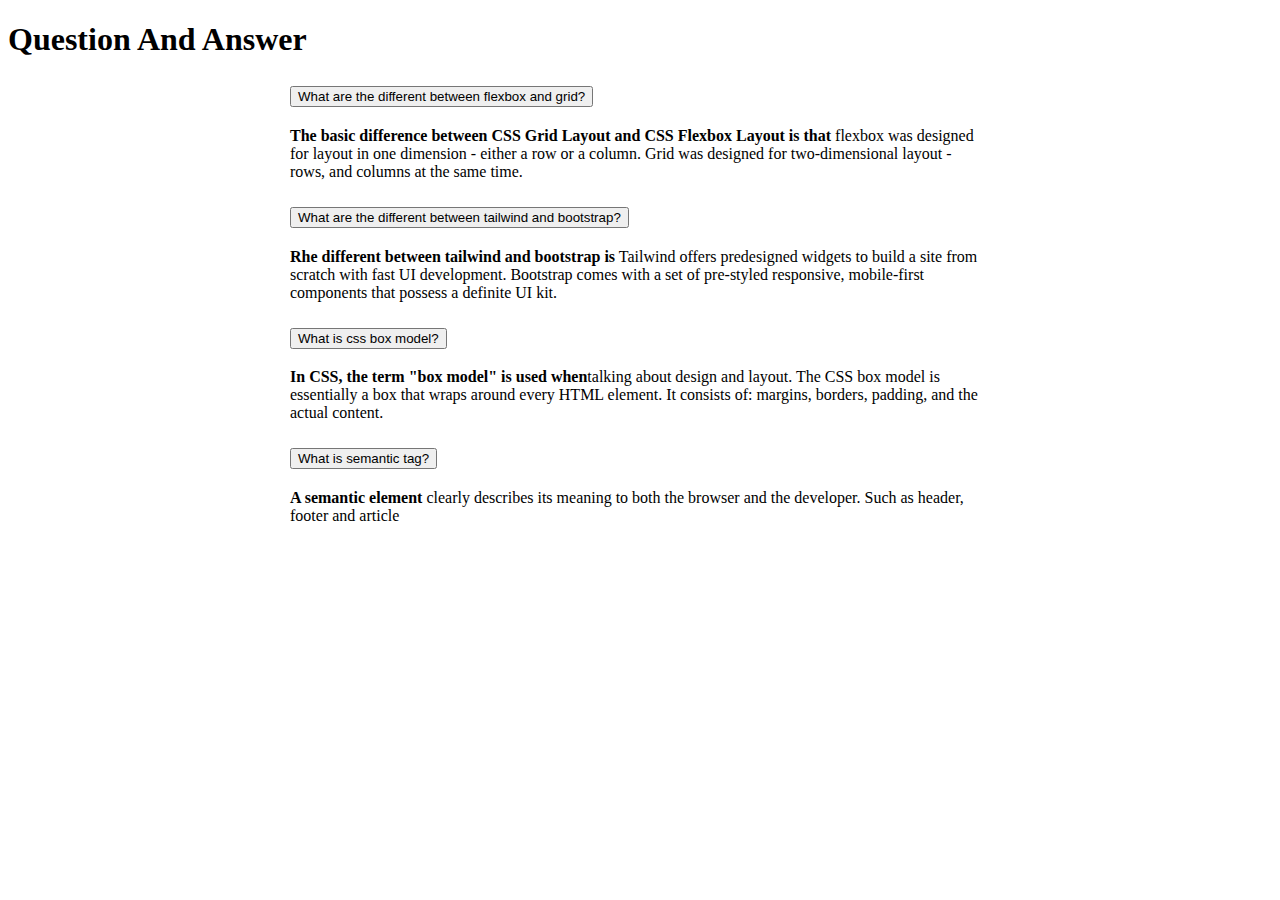
==== blog.html @ 89632973 "blog added" ====
<!DOCTYPE html>
<html lang="en">
<head>
    <meta charset="UTF-8">
    <meta http-equiv="X-UA-Compatible" content="IE=edge">
    <meta name="viewport" content="width=device-width, initial-scale=1.0">
    <title>blog</title>
    <!-- bootstrap link  -->
    <link href="https://cdn.jsdelivr.net/npm/bootstrap@5.2.0/dist/css/bootstrap.min.css" rel="stylesheet" integrity="sha384-gH2yIJqKdNHPEq0n4Mqa/HGKIhSkIHeL5AyhkYV8i59U5AR6csBvApHHNl/vI1Bx" crossorigin="anonymous">

</head>
<body>
    
    <header>
        <h1 class="text-center">Question And Answer</h1>
    </header>
   

    <section class="container mt-5 FAQ">

      
    
        <div class="" style="width: 700px; height: 300px; margin: auto;">
    
          <div class="accordion" id="accordionExample">
    
            <!-- question 1  -->
            <div class="accordion" id="accordionPanelsStayOpenExample">
              <div class="accordion-item">
                <h2 class="accordion-header" id="panelsStayOpen-headingzero">
                  <button class="accordion-button collapsed" type="button" data-bs-toggle="collapse" data-bs-target="#panelsStayOpen-collapsezero" aria-expanded="true" aria-controls="panelsStayOpen-collapsezero">
                    What are the different between flexbox and grid?
                  </button>
                </h2>
                <div id="panelsStayOpen-collapsezero" class="accordion-collapse collapse" aria-labelledby="panelsStayOpen-headingzero">
                  <div class="accordion-body">
                    <strong>The basic difference between CSS Grid Layout and CSS Flexbox Layout is that</strong> flexbox was designed for layout in one dimension - either a row or a column. Grid was designed for two-dimensional layout - rows, and columns at the same time. 
                  </div>
                </div>
              </div>
              <div class="accordion-item">
                <h2 class="accordion-header" id="panelsStayOpen-headingOne">
                  <button class="accordion-button collapsed" type="button" data-bs-toggle="collapse" data-bs-target="#panelsStayOpen-collapseOne" aria-expanded="true" aria-controls="panelsStayOpen-collapseOne">
                    What are the different between tailwind and bootstrap?
                  </button>
                </h2>
                <div id="panelsStayOpen-collapseOne" class="accordion-collapse collapse" aria-labelledby="panelsStayOpen-headingOne">
                  <div class="accordion-body">
                    <strong>Rhe different between tailwind and bootstrap is</strong> Tailwind 
                    offers predesigned widgets to build a site from scratch with fast UI
                     development. Bootstrap comes with a set of pre-styled responsive, 
                     mobile-first components that possess a definite UI kit.
                  </div>
                </div>
              </div>
              <div class="accordion-item">
                <h2 class="accordion-header" id="panelsStayOpen-headingTwo">
                  <button class="accordion-button collapsed" type="button" data-bs-toggle="collapse" data-bs-target="#panelsStayOpen-collapseTwo" aria-expanded="false" aria-controls="panelsStayOpen-collapseTwo">
                    What is css box model?
                  </button>
                </h2>
                <div id="panelsStayOpen-collapseTwo" class="accordion-collapse collapse" aria-labelledby="panelsStayOpen-headingTwo">
                  <div class="accordion-body">
                    <strong>In CSS, the term "box model" 
                      is used when</strong>talking about design and layout.
    
                    The CSS box model is essentially a box that wraps around every HTML element. 
                    It consists of: margins, borders, padding, and the actual content.
                  </div>
                </div>
              </div>
              
              <div class="accordion-item">
                <h2 class="accordion-header" id="panelsStayOpen-headingThree">
                  <button class="accordion-button collapsed" type="button" data-bs-toggle="collapse" data-bs-target="#panelsStayOpen-collapseThree" aria-expanded="false" aria-controls="panelsStayOpen-collapseThree">
                    What is semantic tag?
                  </button>
                </h2>
                <div id="panelsStayOpen-collapseThree" class="accordion-collapse collapse" aria-labelledby="panelsStayOpen-headingThree">
                  <div class="accordion-body">
                    <strong>A semantic element</strong> clearly describes its meaning
                    to both the browser and the developer. Such as header, footer and article 
                  </div>
                </div>
              </div>
            </div>
    
    
          </div>
    
    
        </div>
    
    
    
    
    
      </section>
      <script src="https://cdn.jsdelivr.net/npm/bootstrap@5.2.0/dist/js/bootstrap.bundle.min.js" integrity="sha384-A3rJD856KowSb7dwlZdYEkO39Gagi7vIsF0jrRAoQmDKKtQBHUuLZ9AsSv4jD4Xa" crossorigin="anonymous"></script>
</body>
</html>
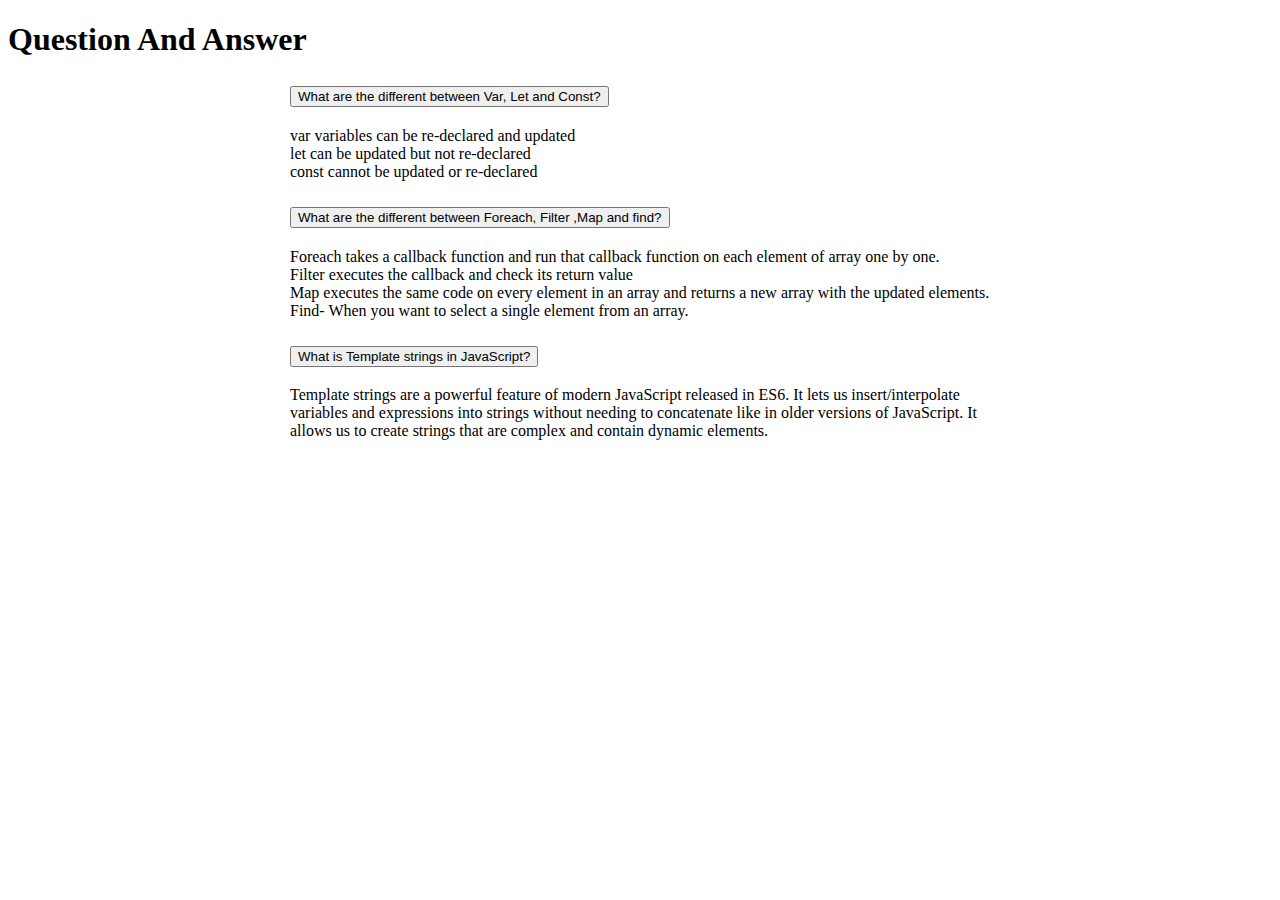
==== commit 23f1702c: "question and answer added" ====
--- a/blog.html
+++ b/blog.html
@@ -29,60 +29,49 @@
               <div class="accordion-item">
                 <h2 class="accordion-header" id="panelsStayOpen-headingzero">
                   <button class="accordion-button collapsed" type="button" data-bs-toggle="collapse" data-bs-target="#panelsStayOpen-collapsezero" aria-expanded="true" aria-controls="panelsStayOpen-collapsezero">
-                    What are the different between flexbox and grid?
+                    What are the different between Var, Let and Const?
                   </button>
                 </h2>
                 <div id="panelsStayOpen-collapsezero" class="accordion-collapse collapse" aria-labelledby="panelsStayOpen-headingzero">
                   <div class="accordion-body">
-                    <strong>The basic difference between CSS Grid Layout and CSS Flexbox Layout is that</strong> flexbox was designed for layout in one dimension - either a row or a column. Grid was designed for two-dimensional layout - rows, and columns at the same time. 
-                  </div>
+                    var variables can be re-declared and updated <br>
+                    let can be updated but not re-declared <br>
+                     const cannot be updated or re-declared      </div>
                 </div>
               </div>
               <div class="accordion-item">
                 <h2 class="accordion-header" id="panelsStayOpen-headingOne">
                   <button class="accordion-button collapsed" type="button" data-bs-toggle="collapse" data-bs-target="#panelsStayOpen-collapseOne" aria-expanded="true" aria-controls="panelsStayOpen-collapseOne">
-                    What are the different between tailwind and bootstrap?
+                    What are the different between Foreach, Filter ,Map and find?
                   </button>
                 </h2>
                 <div id="panelsStayOpen-collapseOne" class="accordion-collapse collapse" aria-labelledby="panelsStayOpen-headingOne">
                   <div class="accordion-body">
-                    <strong>Rhe different between tailwind and bootstrap is</strong> Tailwind 
-                    offers predesigned widgets to build a site from scratch with fast UI
-                     development. Bootstrap comes with a set of pre-styled responsive, 
-                     mobile-first components that possess a definite UI kit.
+                    Foreach takes a callback function and run that callback function on each element of array one by one. <br>
+                    Filter executes the callback and check its return value <br>
+                    Map executes the same code on every element in an array and returns a new array with the updated elements. <br>
+                    Find- When you want to select a single element from an array.
+
                   </div>
                 </div>
               </div>
               <div class="accordion-item">
                 <h2 class="accordion-header" id="panelsStayOpen-headingTwo">
                   <button class="accordion-button collapsed" type="button" data-bs-toggle="collapse" data-bs-target="#panelsStayOpen-collapseTwo" aria-expanded="false" aria-controls="panelsStayOpen-collapseTwo">
-                    What is css box model?
+                    What is Template strings in JavaScript?
                   </button>
                 </h2>
                 <div id="panelsStayOpen-collapseTwo" class="accordion-collapse collapse" aria-labelledby="panelsStayOpen-headingTwo">
                   <div class="accordion-body">
-                    <strong>In CSS, the term "box model" 
-                      is used when</strong>talking about design and layout.
-    
-                    The CSS box model is essentially a box that wraps around every HTML element. 
-                    It consists of: margins, borders, padding, and the actual content.
+                    Template strings are a powerful feature of modern JavaScript released in ES6. 
+                    It lets us insert/interpolate variables and expressions into strings without 
+                    needing to concatenate like in older versions of JavaScript. It allows us to
+                     create strings that are complex and contain dynamic elements.
                   </div>
                 </div>
               </div>
               
-              <div class="accordion-item">
-                <h2 class="accordion-header" id="panelsStayOpen-headingThree">
-                  <button class="accordion-button collapsed" type="button" data-bs-toggle="collapse" data-bs-target="#panelsStayOpen-collapseThree" aria-expanded="false" aria-controls="panelsStayOpen-collapseThree">
-                    What is semantic tag?
-                  </button>
-                </h2>
-                <div id="panelsStayOpen-collapseThree" class="accordion-collapse collapse" aria-labelledby="panelsStayOpen-headingThree">
-                  <div class="accordion-body">
-                    <strong>A semantic element</strong> clearly describes its meaning
-                    to both the browser and the developer. Such as header, footer and article 
-                  </div>
-                </div>
-              </div>
+            
             </div>
     
     
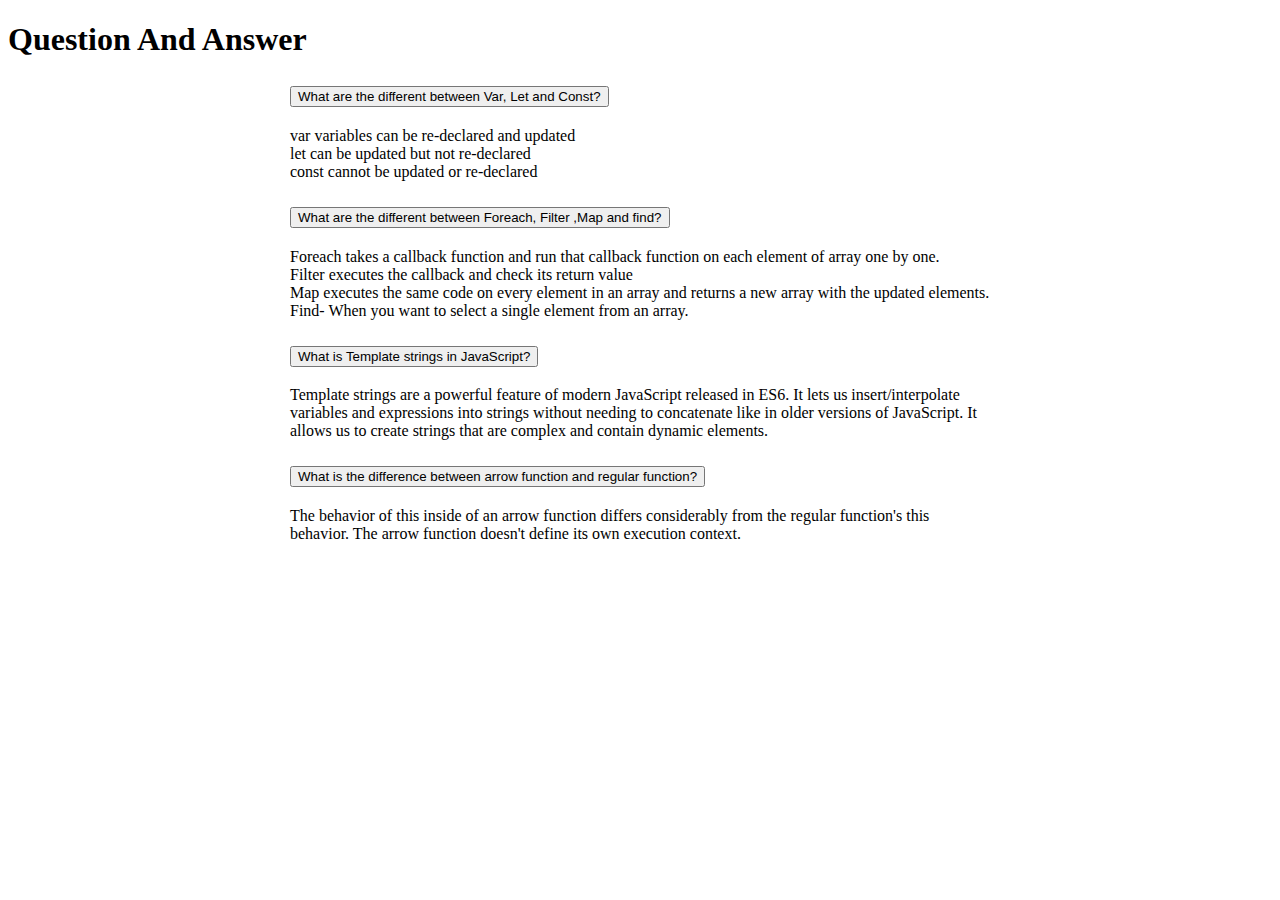
==== commit 7b60e744: "arrow function" ====
--- a/blog.html
+++ b/blog.html
@@ -71,7 +71,20 @@
                 </div>
               </div>
               
-            
+              <div class="accordion-item">
+                <h2 class="accordion-header" id="panelsStayOpen-headingThree">
+                  <button class="accordion-button collapsed" type="button" data-bs-toggle="collapse" data-bs-target="#panelsStayOpen-collapseThree" aria-expanded="false" aria-controls="panelsStayOpen-collapseThree">
+                    What is the difference between arrow function and regular function?
+                  </button>
+                </h2>
+                <div id="panelsStayOpen-collapseThree" class="accordion-collapse collapse" aria-labelledby="panelsStayOpen-headingThree">
+                  <div class="accordion-body">
+                    The behavior of this inside of an arrow function differs considerably 
+                    from the regular function's this behavior. The arrow function doesn't 
+                    define its own execution context.
+                  </div>
+                </div>
+              </div>
             </div>
     
     
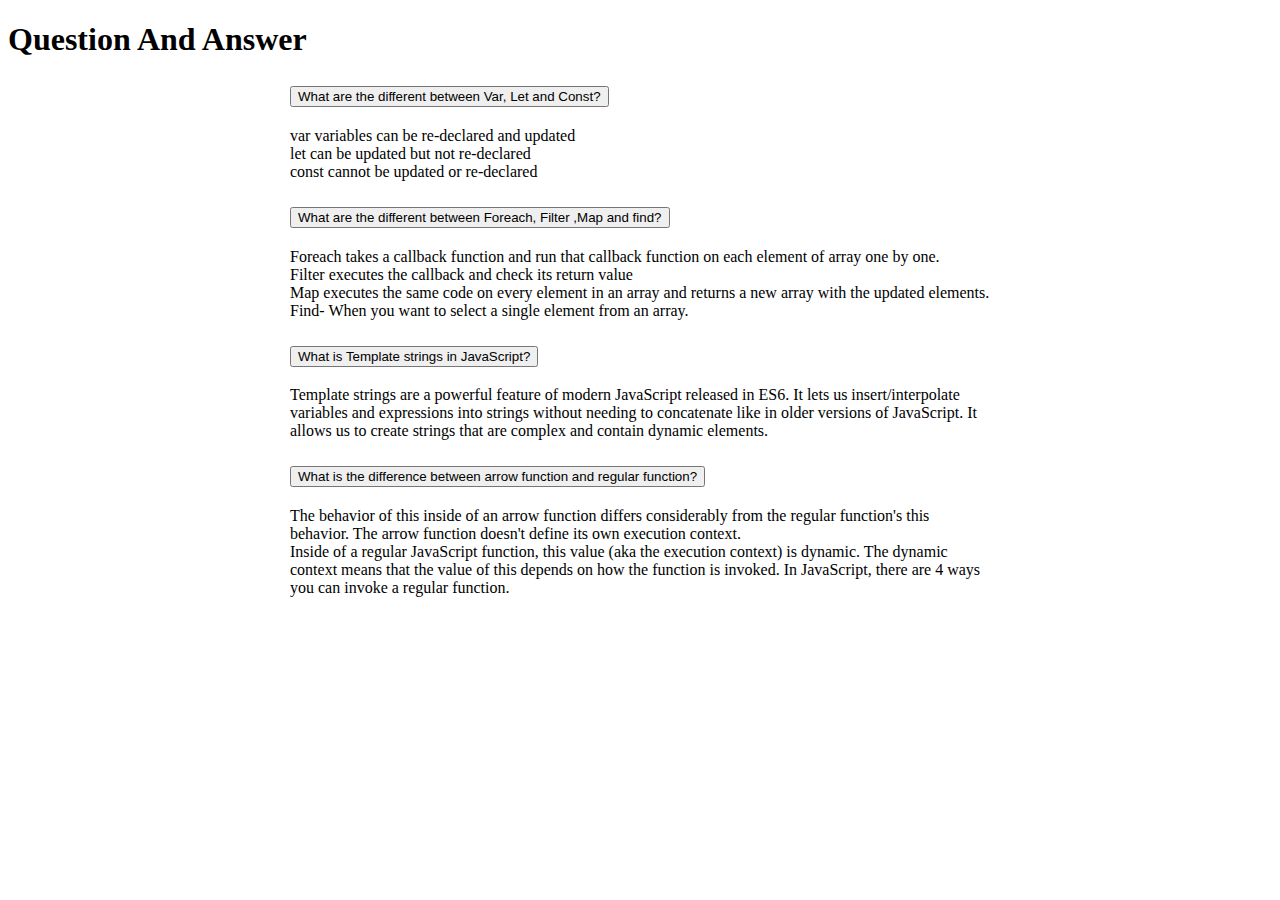
==== commit 40a301ad: "regular function" ====
--- a/blog.html
+++ b/blog.html
@@ -81,7 +81,10 @@
                   <div class="accordion-body">
                     The behavior of this inside of an arrow function differs considerably 
                     from the regular function's this behavior. The arrow function doesn't 
-                    define its own execution context.
+                    define its own execution context. <br>
+                    Inside of a regular JavaScript function, this value (aka the execution context) is dynamic.
+
+The dynamic context means that the value of this depends on how the function is invoked. In JavaScript, there are 4 ways you can invoke a regular function.
                   </div>
                 </div>
               </div>
